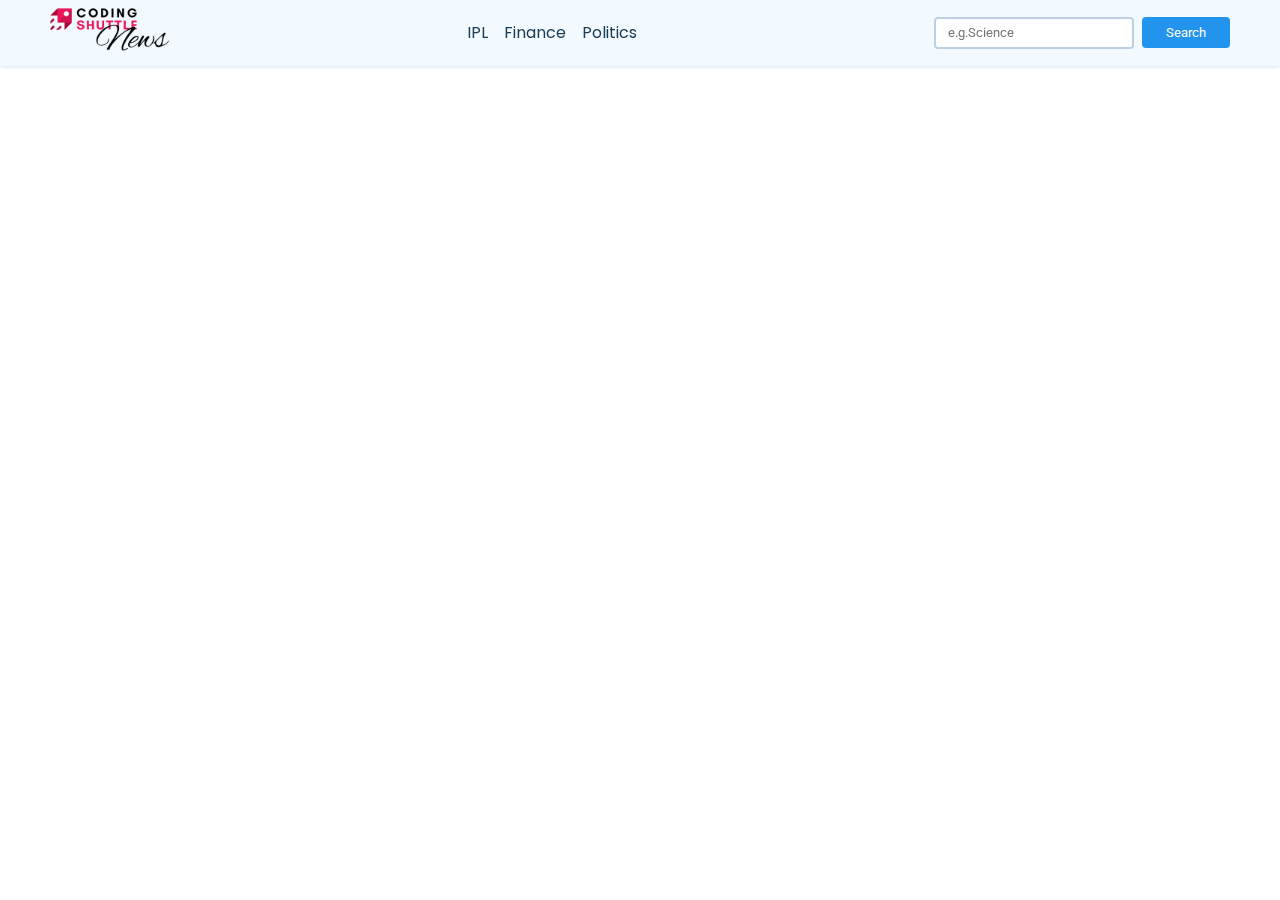
==== News_Website/index.html @ f830e70e "Created new project -> News Website" ====
<!DOCTYPE html>
<html lang="en">
  <head>
    <meta charset="UTF-8" />
    <meta name="viewport" content="width=device-width, initial-scale=1.0" />
    <title>News App</title>
    <link rel="stylesheet" href="style.css" />
  </head>
  <body>
    <nav>
      <div class="main-nav container flex">
        <a href="#" class="company-logo">
          <img src="./assets/logo.png" alt="company logo" />
        </a>
        <div class="nav-links">
          <ul class="flex">
            <li class="hover-link nav-item">IPL</li>
            <li class="hover-link nav-item">Finance</li>
            <li class="hover-link nav-item">Politics</li>
          </ul>
        </div>
        <div class="search-bar flex">
          <input type="text" class="news-input" placeholder="e.g.Science" />
          <button class="search-button">Search</button>
        </div>
      </div>
    </nav>
    <main>
      <div class="cards-container container flex" id="cards-container"></div>
    </main>
    <template id="template-news-card">
      <div class="card">
        <div class="card-header">
          <img
            src="https://via.placeholder.com/400x200"
            alt="news-image"
            id="news-img"
          />
        </div>
        <div class="cards-content">
          <h3 id="news-title">This is the title</h3>
          <h6 class="news-source">End Gadget 17/07/2023</h6>
          <p class="news-desc">
            Lorem ipsum dolor sit amet, consectetur adipisicing elit. Quibusdam,
            esse maxime. Odio, obcaecati optio suscipit nihil nam quisquam illo
            praesentium?
          </p>
        </div>
      </div>
    </template>
    <script src="script.js"></script>
  </body>
</html>
---- News_Website/style.css ----
@import url("https://fonts.googleapis.com/css2?family=Poppins:wght@500&family=Roboto:wght@500&display=swap");

* {
  padding: 0;
  margin: 0;
  box-sizing: border-box;
}

:root {
  --primary-text-color: #183b56;
  --secondary-text-color: #577592;
  --accent-color: #2294ed;
  --accent-color-dark: #1d69a3;
}

body {
  font-family: "Poppins", sans-serif;
  color: var(--primary-text-color);
}

p {
  font-family: "Roboto", sans-serif;
  color: var(--secondary-text-color);
  line-height: 1.4rem;
}

a {
  text-decoration: none;
}

ul {
  list-style: none;
}

.flex {
  display: flex;
  align-items: center;
}

.container {
  max-width: 1180px;
  margin-inline: auto;
  overflow: hidden;
}

nav {
  background-color: #f3faff;
  box-shadow: 0 0 4px #bbd0e2;
  position: fixed;
  top: 0;
  z-index: 99;
  left: 0;
  right: 0;
}

.main-nav {
  justify-content: space-between;
  padding-block: 8px;
}

.company-logo img {
  width: 120px;
}

.nav-links ul {
  gap: 16px;
  cursor: pointer;
}

.hover-link:hover {
  color: var(--secondary-text-color);
}

.hover-link:active {
  color: red;
}

.search-bar {
  height: 32px;
  gap: 8px;
}

.news-input {
  width: 200px;
  height: 100%;
  padding-inline: 12px;
  border-radius: 4px;
  border: solid 2px #bbd0e2;
  font-family: "Roboto", sans-serif;
}

.search-button {
  background-color: var(--accent-color);
  color: white;
  padding: 8px 24px;
  border: none;
  border-radius: 4px;
  cursor: pointer;
  font-family: "Roboto", sans-serif;
}

.search-button:hover {
  background-color: var(--accent-color-dark);
}

main {
  padding-block: 20px;
  margin-top: 80px;
}

.cards-container {
  justify-content: space-between;
  flex-wrap: wrap;
  row-gap: 20px;
  align-items: start;
}

.card {
  width: 360px;
  min-height: 400px;
  box-shadow: 0 0 4px #d4ecff;
  border-radius: 4px;
  cursor: pointer;
  background-color: #fff;
  overflow: hidden;
  transition: all 0.3 ease;
}

.card:hover {
  box-shadow: 1px 1px 8px #d4ecff;
  background-color: #f9fdff;
  transform: translateY(-2px);
}

.card-header img {
  width: 100%;
  height: 200px;
  object-fit: cover;
}

.cards-content {
  padding: 12px;
}

.news-source {
  margin-block: 12px;
}
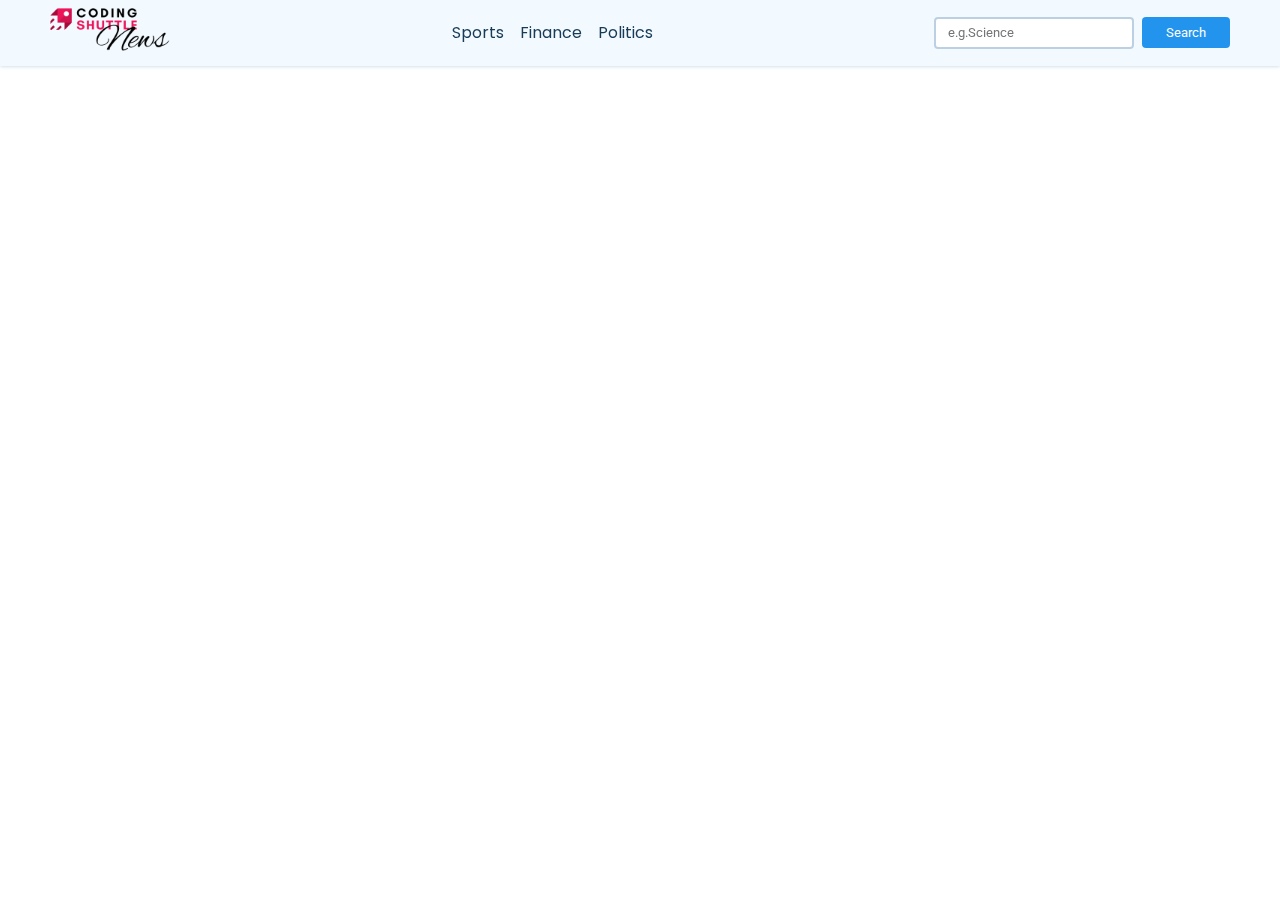
==== commit 15ebfe29: "Completed the project" ====
--- a/News_Website/index.html
+++ b/News_Website/index.html
@@ -9,19 +9,19 @@
   <body>
     <nav>
       <div class="main-nav container flex">
-        <a href="#" class="company-logo">
+        <a href="#" onclick="reload()" class="company-logo">
           <img src="./assets/logo.png" alt="company logo" />
         </a>
         <div class="nav-links">
           <ul class="flex">
-            <li class="hover-link nav-item">IPL</li>
-            <li class="hover-link nav-item">Finance</li>
-            <li class="hover-link nav-item">Politics</li>
+            <li class="hover-link nav-item" id="sports" onclick="onNavItemClick('sports')">Sports</li>
+            <li class="hover-link nav-item" id="finance" onclick="onNavItemClick('finance')">Finance</li>
+            <li class="hover-link nav-item" id="politics" onclick="onNavItemClick('politics')">Politics</li>
           </ul>
         </div>
         <div class="search-bar flex">
-          <input type="text" class="news-input" placeholder="e.g.Science" />
-          <button class="search-button">Search</button>
+          <input type="text" id="search-text" class="news-input" placeholder="e.g.Science" />
+          <button id="search-button" class="search-button">Search</button>
         </div>
       </div>
     </nav>
--- a/News_Website/style.css
+++ b/News_Website/style.css
@@ -60,6 +60,7 @@
 
 .company-logo img {
   width: 120px;
+  
 }
 
 .nav-links ul {
@@ -75,6 +76,9 @@
   color: red;
 }
 
+.nav-item.active{
+  color: var(--accent-color);
+}
 .search-bar {
   height: 32px;
   gap: 8px;
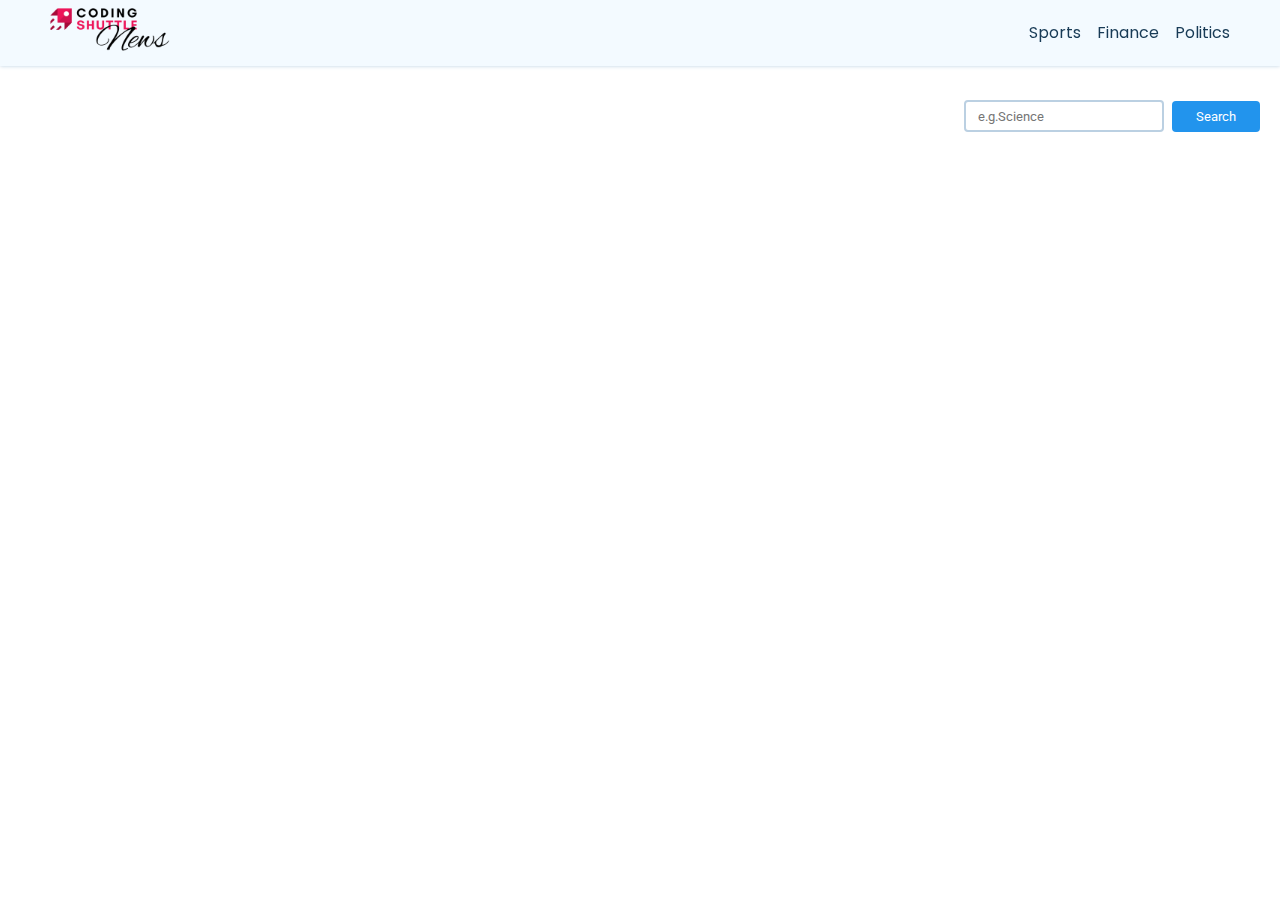
==== commit a903e8db: "Fixed the responsive issie" ====
--- a/News_Website/index.html
+++ b/News_Website/index.html
@@ -19,13 +19,14 @@
             <li class="hover-link nav-item" id="politics" onclick="onNavItemClick('politics')">Politics</li>
           </ul>
         </div>
-        <div class="search-bar flex">
-          <input type="text" id="search-text" class="news-input" placeholder="e.g.Science" />
-          <button id="search-button" class="search-button">Search</button>
-        </div>
+        
       </div>
     </nav>
     <main>
+      <div class="search-bar flex">
+        <input type="text" id="search-text" class="search-text" placeholder="e.g.Science" />
+        <button id="search-button" class="search-button">Search</button>
+      </div>
       <div class="cards-container container flex" id="cards-container"></div>
     </main>
     <template id="template-news-card">
--- a/News_Website/style.css
+++ b/News_Website/style.css
@@ -82,9 +82,11 @@
 .search-bar {
   height: 32px;
   gap: 8px;
+  margin: 0 20px;
+  float:right;
 }
 
-.news-input {
+.search-text {
   width: 200px;
   height: 100%;
   padding-inline: 12px;
@@ -113,6 +115,7 @@
 }
 
 .cards-container {
+  margin: 80px auto 0 auto;
   justify-content: space-between;
   flex-wrap: wrap;
   row-gap: 20px;
